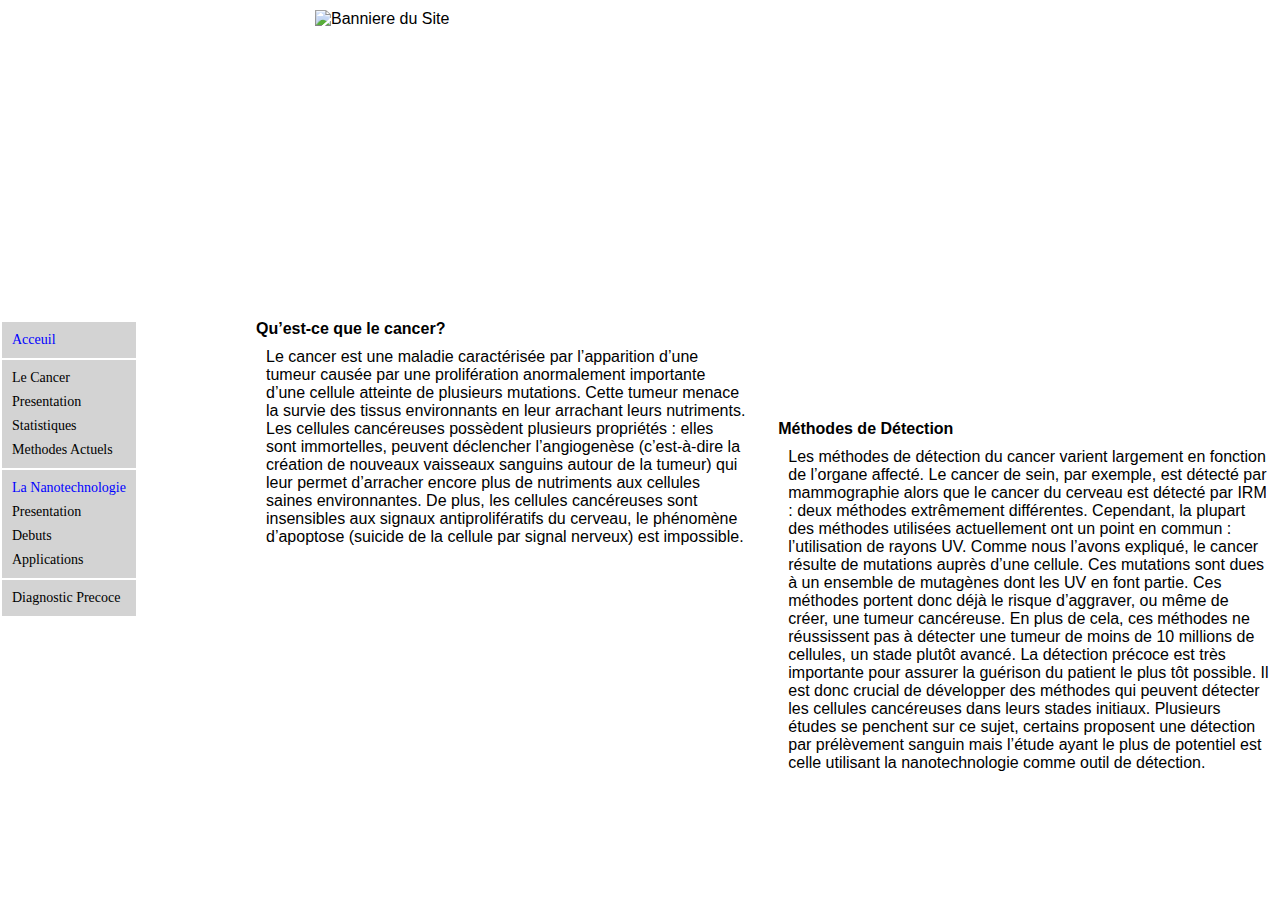
==== TPE/cancer.html @ c3c60a15 "Added nanotech and cancer pages" ====
<!DOCTYPE html>
<html>

<head>
<meta charset="utf-8">
<link rel="stylesheet" href="global.css">
<script>
	window.onscroll = function() {stickfunc()};

	var navbar = document.getElementById("navigation");
	var sticky = navbar.offsetTop;

	function stickfunc() {
		if (windows.pageYOffset >= sticky) {
			navbar.classList.add("sticky")
		}
		else {
			navbar.classList.remove("sticky")
		}
	}
</script>
<title>La Nanotechnologie</title>
</head>

<body>
	<header>
		<img src="banner.png" alt="Banniere du Site" />
		<div id="navigation">
			<nav>
				<ul>
					<div class="navsec">
						<a href="index.html"; target="_blank_"><li>Acceuil</li></a>
					</div>
					<div class="navsec">
						<li>Le Cancer</li>
						<ol>
							<li>Presentation</li>
							<li>Statistiques</li>
							<li>Methodes Actuels</li>
						</ol>
					</div>
					<div class="navsec">
						<a href="nanotech.html"; target="_blank_"><li>La Nanotechnologie</li></a>
						<ol>
							<li>Presentation</li>
							<li>Debuts</li>
							<li>Applications</li>
						</ol>
					</div>
					<div class="navsec">
						<li>Diagnostic Precoce</li>
					</div>
				</ul>
			</nav>
		</div>
	</header>
	<div id="blocpage" >
		<section class="leftpar">
			<h4>Qu’est-ce que le cancer?</h4>
			<p>Le cancer est une maladie caractérisée par l’apparition d’une tumeur causée par une prolifération anormalement importante d’une cellule atteinte de plusieurs mutations. Cette tumeur menace la survie des tissus environnants en leur arrachant leurs nutriments.
			Les cellules cancéreuses possèdent plusieurs propriétés : elles sont immortelles, peuvent déclencher l’angiogenèse (c’est-à-dire la création de nouveaux vaisseaux sanguins autour de la tumeur) qui leur permet d’arracher encore plus de nutriments aux cellules saines environnantes. De plus, les cellules cancéreuses sont insensibles aux signaux antiprolifératifs du cerveau, le phénomène d’apoptose (suicide de la cellule par signal nerveux) est impossible.
			</p>
		</section>
		<section class="rightpar">
			<h4>Méthodes de Détection</h4>
			<p>Les méthodes de détection du cancer varient largement en fonction de l’organe affecté. Le cancer de sein, par exemple, est détecté par mammographie alors que le cancer du cerveau est détecté par IRM : deux méthodes extrêmement différentes. Cependant, la plupart des méthodes utilisées actuellement ont un point en commun : l’utilisation de rayons UV. Comme nous l’avons expliqué, le cancer résulte de mutations auprès d’une cellule. Ces mutations sont dues à un ensemble de  mutagènes dont les UV en font partie. Ces méthodes portent donc déjà le risque d’aggraver, ou même de créer, une tumeur cancéreuse.
			En plus de cela, ces méthodes ne réussissent pas à détecter une tumeur de moins de 10 millions de cellules, un stade plutôt avancé. La détection précoce est  très importante pour assurer la guérison du patient le plus tôt possible. Il est donc crucial de développer des méthodes qui peuvent détecter les cellules cancéreuses dans leurs stades initiaux.
			Plusieurs études se penchent sur ce sujet, certains proposent une détection par prélèvement sanguin mais l’étude ayant le plus de potentiel est celle utilisant la nanotechnologie comme outil de détection.
			</p>
		</section>

</body>
---- TPE/global.css ----
* {
	box-sizing: border-box;
	margin: 0;
	padding: 0;
}
body {
	font-family: Helvetica;
}

header img {
	display: block;
	margin: 10px auto;
	height: 300px;
	width: 650px;
}

#navigation {
	width: flex 1 1;
	font-size: 14px;
	float: left;
	overflow: hidden;
	font-family: Verdana;
}

nav li {
	display: block;
	margin: 8px;
}

.navsec {
	margin: 2px;
	padding: 2px;
	border: 1px transparent;
	background-color: #D3D3D3;
}

#blocpage {
	width: 80%;
	float: right;
}

.leftpar {
	width:49%;
	float: left;
	clear: right;
	margin-right: 2%;
	height: 100px;
}

.rightpar {
	width: 49%;
	float: right;
	clear: left;
	height: 100px;
}

.sticky {
  position: fixed;
  top: 0;
  width: 100%;
}


a {
	text-decoration: none;
	color: blue;
}


a:hover{
	text-decoration: underline;
	color: blue;
}

p {
	margin: 10px;
}


footer p {
	display: block;
	clear: both;
	margin: 30px;
}
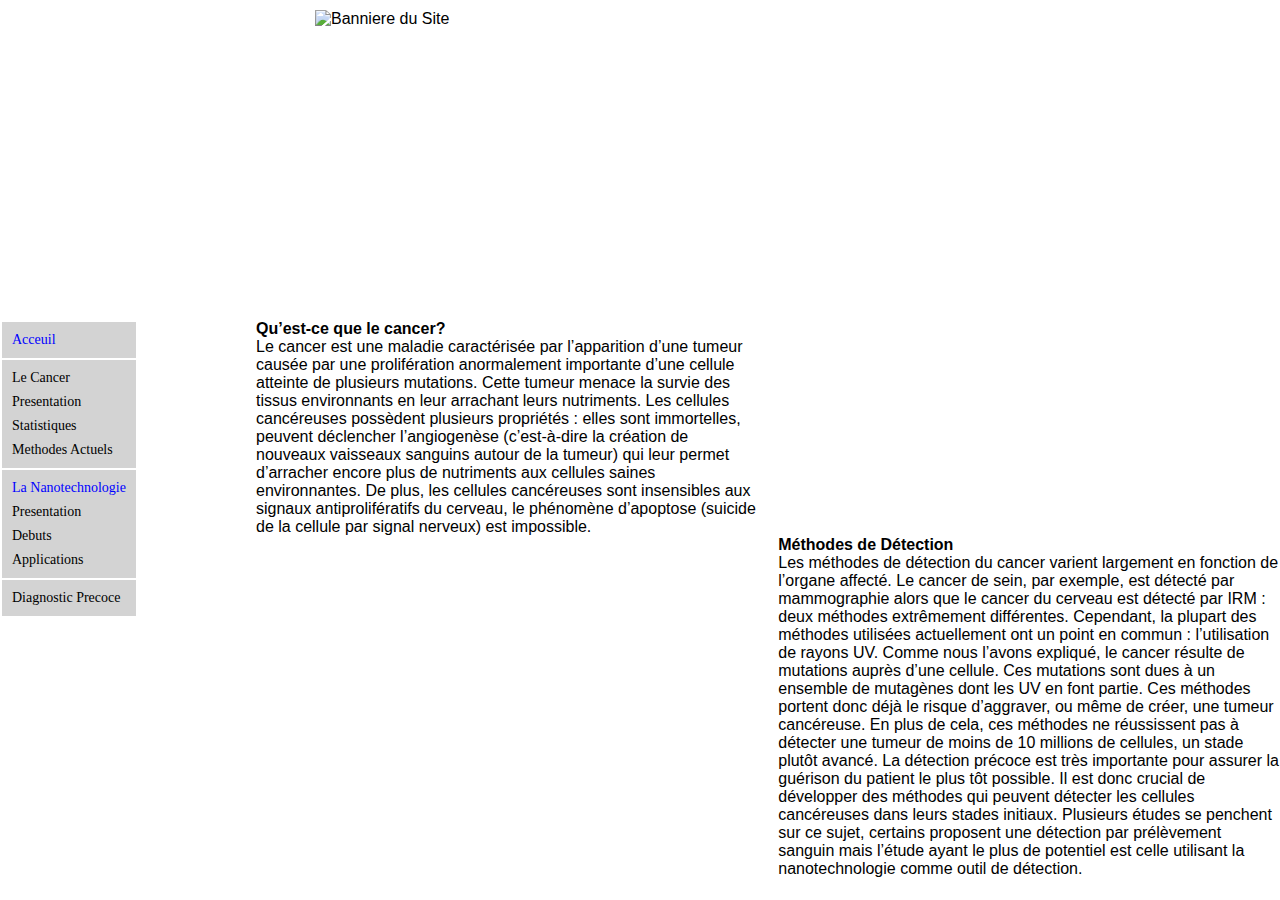
==== commit 475e8a09: "Pictures + content" ====
--- a/TPE/cancer.html
+++ b/TPE/cancer.html
@@ -19,7 +19,7 @@
 		}
 	}
 </script>
-<title>La Nanotechnologie</title>
+<title>Le Cancer</title>
 </head>
 
 <body>
@@ -68,5 +68,7 @@
 			Plusieurs études se penchent sur ce sujet, certains proposent une détection par prélèvement sanguin mais l’étude ayant le plus de potentiel est celle utilisant la nanotechnologie comme outil de détection.
 			</p>
 		</section>
+	</div>
 
-</body>	+</body>
+</html>--- a/TPE/global.css
+++ b/TPE/global.css
@@ -44,14 +44,12 @@
 	float: left;
 	clear: right;
 	margin-right: 2%;
-	height: 100px;
 }
 
 .rightpar {
 	width: 49%;
 	float: right;
 	clear: left;
-	height: 100px;
 }
 
 .sticky {
@@ -73,7 +71,7 @@
 }
 
 p {
-	margin: 10px;
+	margin: : 10px;
 }
 
 
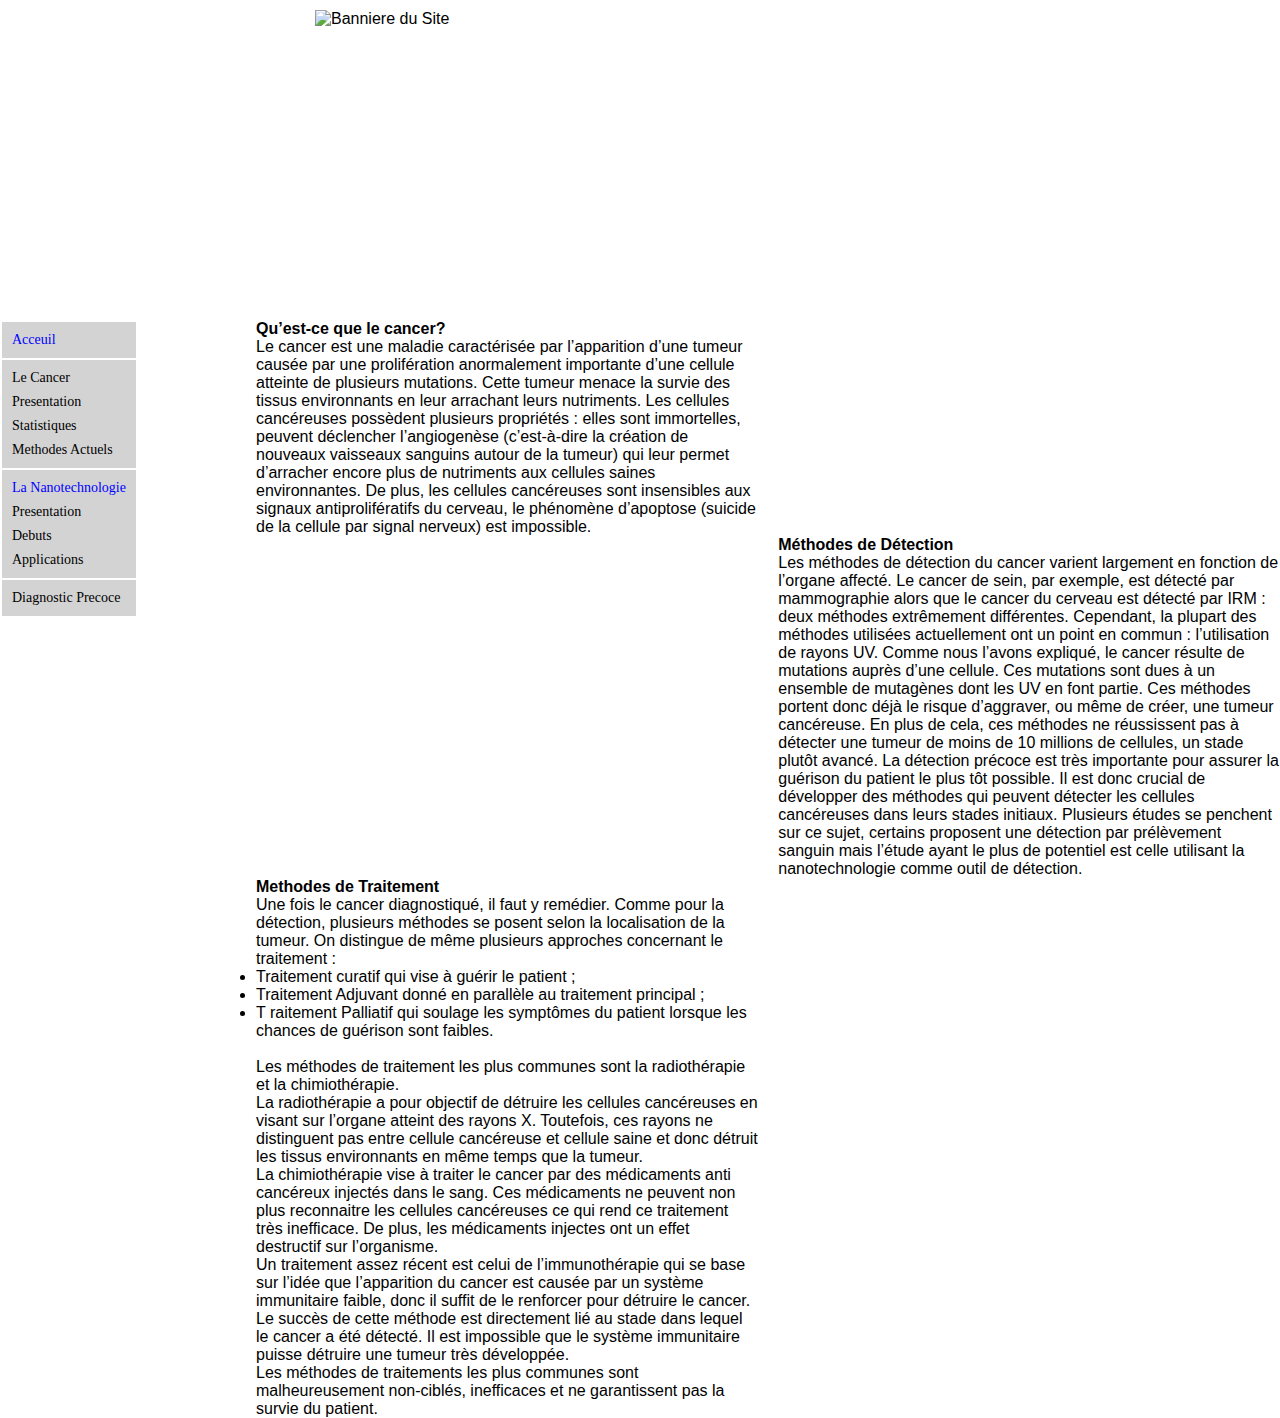
==== commit 84373812: "Added Content" ====
--- a/TPE/cancer.html
+++ b/TPE/cancer.html
@@ -68,7 +68,21 @@
 			Plusieurs études se penchent sur ce sujet, certains proposent une détection par prélèvement sanguin mais l’étude ayant le plus de potentiel est celle utilisant la nanotechnologie comme outil de détection.
 			</p>
 		</section>
+		<section class="leftpar">
+			<h4>Methodes de Traitement</h4>
+			<p>Une fois le cancer diagnostiqué, il faut y remédier. Comme pour la détection, plusieurs méthodes se posent selon la localisation de la tumeur. On distingue de même plusieurs approches concernant le traitement :<br />
+				<ul>
+					<li> Traitement curatif qui vise à guérir le patient ;</li>
+					<li> Traitement Adjuvant donné en parallèle au traitement principal ;</li>
+					<li>T raitement Palliatif qui soulage les symptômes du patient lorsque les chances de guérison sont faibles.</li>
+				</ul><br />
+			Les méthodes de traitement les plus communes sont la radiothérapie et la chimiothérapie. <br />
+			La radiothérapie a pour objectif de détruire les cellules cancéreuses en visant sur l’organe atteint des rayons X. Toutefois, ces rayons ne distinguent pas entre cellule cancéreuse et cellule saine et donc détruit les tissus environnants en même temps que la tumeur.<br />
+			La chimiothérapie vise à traiter le cancer par des médicaments anti cancéreux injectés dans le sang. Ces médicaments ne peuvent non plus reconnaitre les cellules cancéreuses ce qui rend ce traitement très inefficace. De plus, les médicaments injectes ont un effet destructif sur l’organisme.<br />
+			Un traitement assez récent est celui de l’immunothérapie qui se base sur l’idée que l’apparition du cancer est causée par un système immunitaire faible, donc il suffit de le renforcer pour détruire le cancer. Le succès de cette méthode est directement lié au stade dans lequel le cancer a été détecté. Il est impossible que le système immunitaire puisse détruire une tumeur très développée.<br />
+			Les méthodes de traitements les plus communes sont malheureusement non-ciblés, inefficaces et ne garantissent pas la survie du patient. </p>
+		</section>
+
 	</div>
-
 </body>
 </html>--- a/TPE/global.css
+++ b/TPE/global.css
@@ -43,7 +43,6 @@
 	width:49%;
 	float: left;
 	clear: right;
-	margin-right: 2%;
 }
 
 .rightpar {
@@ -75,6 +74,7 @@
 }
 
 
+
 footer p {
 	display: block;
 	clear: both;
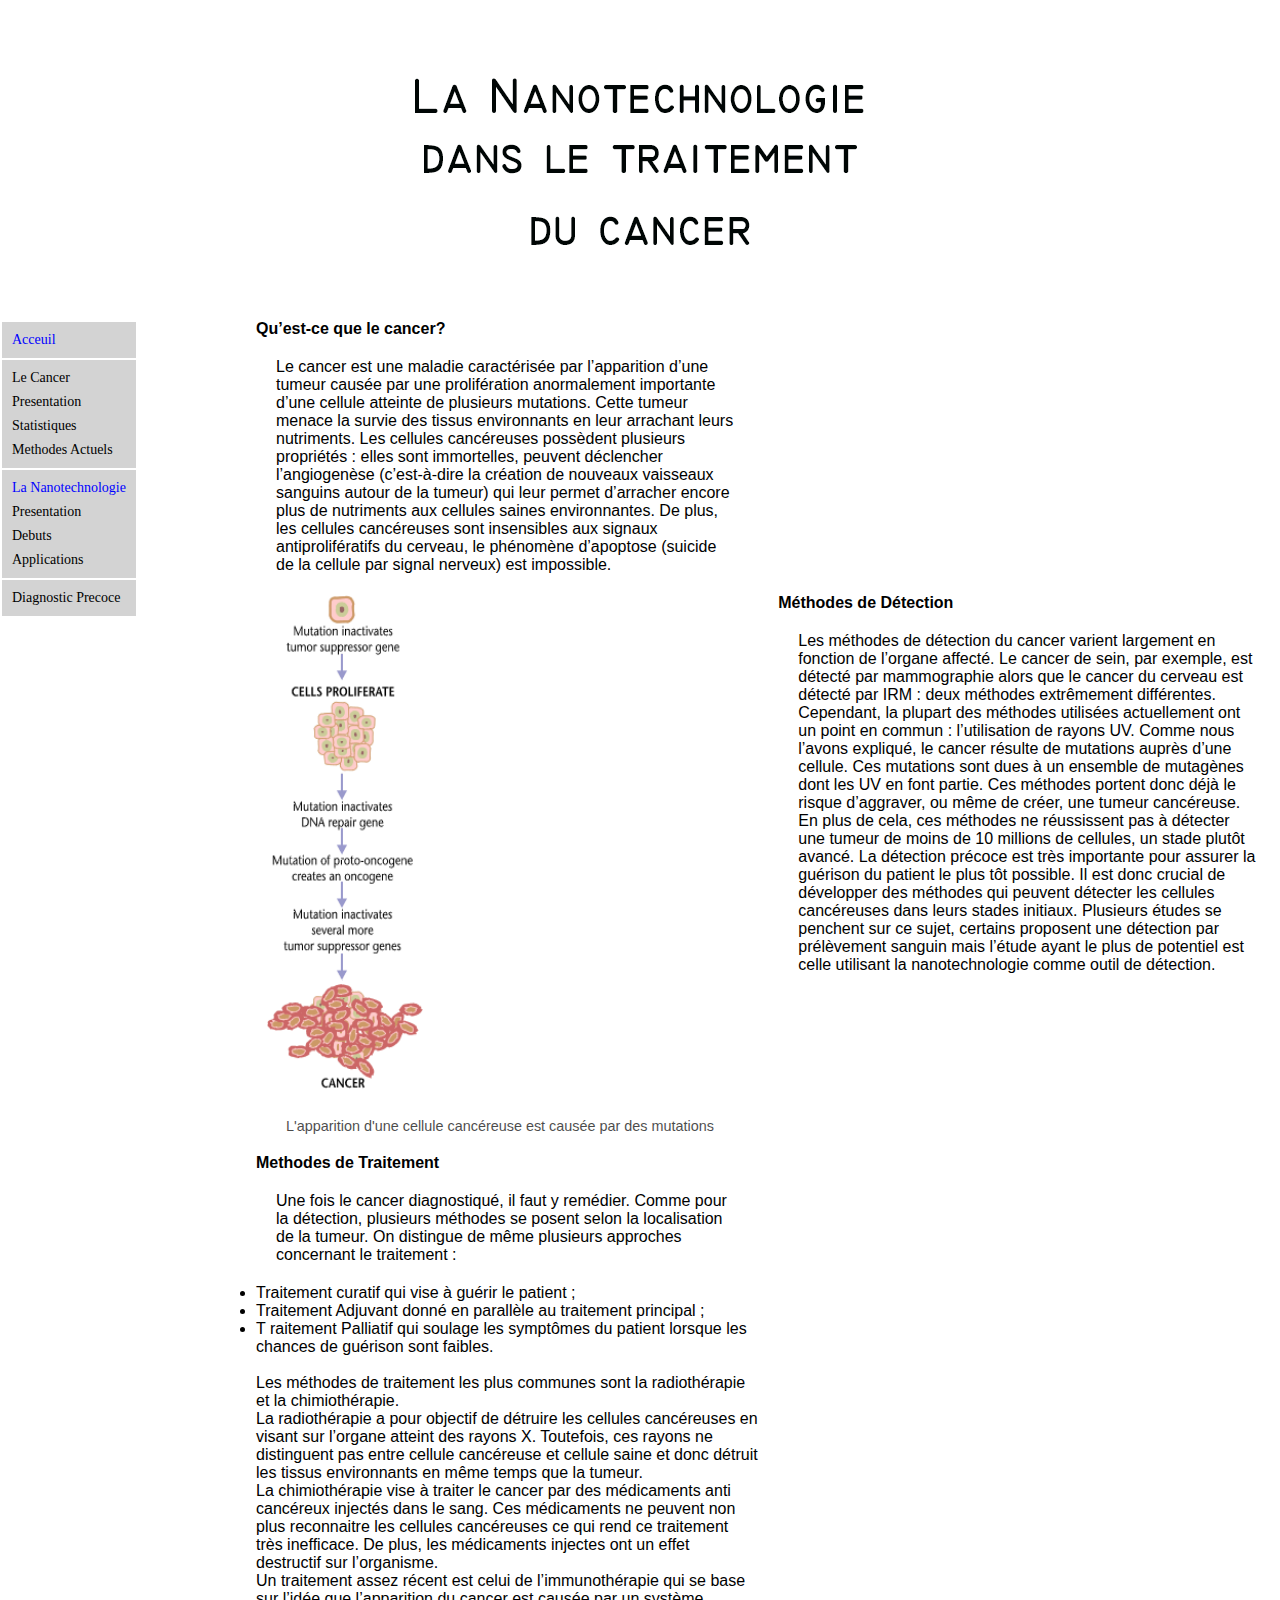
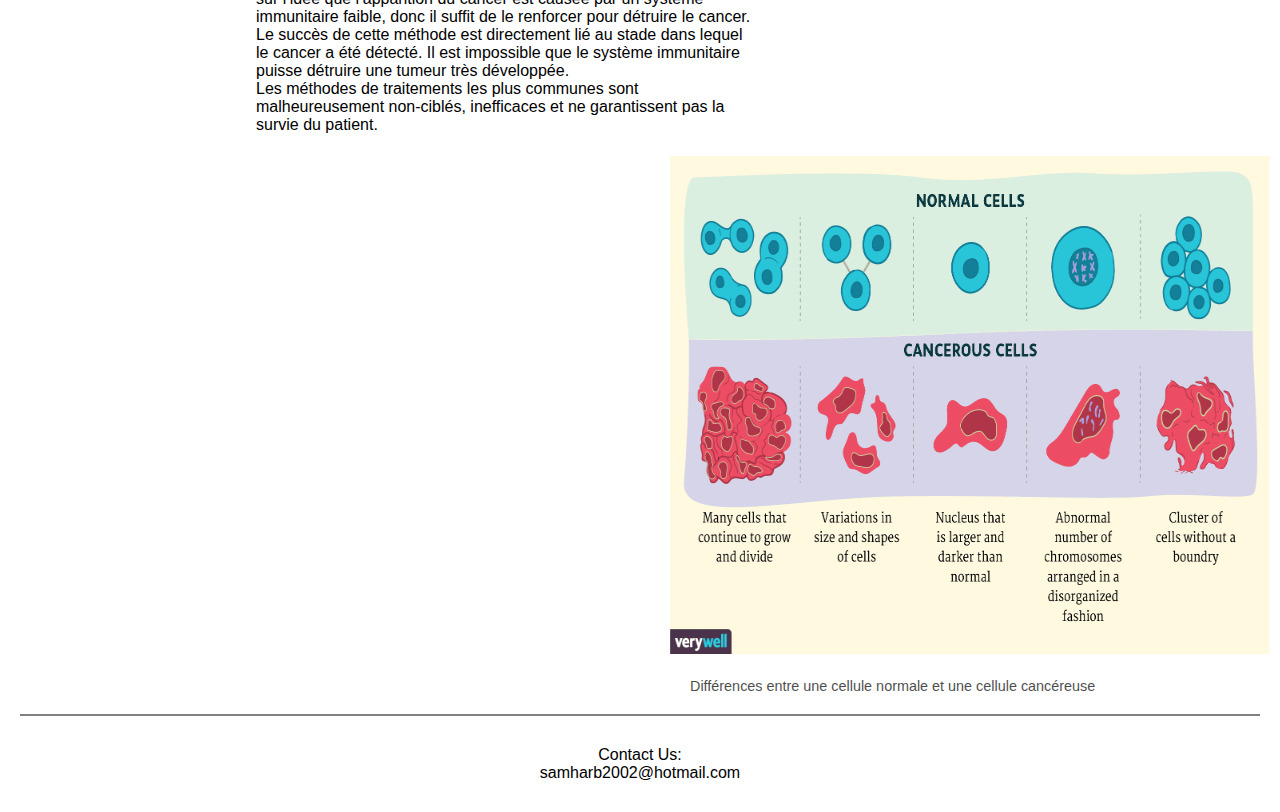
==== commit a9dbdd61: "Added pictures and content" ====
--- a/TPE/cancer.html
+++ b/TPE/cancer.html
@@ -24,7 +24,7 @@
 
 <body>
 	<header>
-		<img src="banner.png" alt="Banniere du Site" />
+		<img src="Banniere.png" alt="Banniere du Site" />
 		<div id="navigation">
 			<nav>
 				<ul>
@@ -68,7 +68,11 @@
 			Plusieurs études se penchent sur ce sujet, certains proposent une détection par prélèvement sanguin mais l’étude ayant le plus de potentiel est celle utilisant la nanotechnologie comme outil de détection.
 			</p>
 		</section>
-		<section class="leftpar">
+		<section class="imageleft">
+			<img src="cancer-mutations.png" width="160px" height="500px">
+			<p>L'apparition d'une cellule cancéreuse est causée par des mutations</p>
+		</section>
+		<section class="leftpar" style="clear:left;">
 			<h4>Methodes de Traitement</h4>
 			<p>Une fois le cancer diagnostiqué, il faut y remédier. Comme pour la détection, plusieurs méthodes se posent selon la localisation de la tumeur. On distingue de même plusieurs approches concernant le traitement :<br />
 				<ul>
@@ -82,7 +86,13 @@
 			Un traitement assez récent est celui de l’immunothérapie qui se base sur l’idée que l’apparition du cancer est causée par un système immunitaire faible, donc il suffit de le renforcer pour détruire le cancer. Le succès de cette méthode est directement lié au stade dans lequel le cancer a été détecté. Il est impossible que le système immunitaire puisse détruire une tumeur très développée.<br />
 			Les méthodes de traitements les plus communes sont malheureusement non-ciblés, inefficaces et ne garantissent pas la survie du patient. </p>
 		</section>
-
+		<section class="imageright">
+			<img src="cancer-differences.png" width="600px" height="500px" />
+			<p>Différences entre une cellule normale et une cellule cancéreuse</p>
+		</section>
+	</div>
+	<div id="footer">
+		<p>Contact Us: <br /> samharb2002@hotmail.com</p>
 	</div>
 </body>
 </html>--- a/TPE/global.css
+++ b/TPE/global.css
@@ -11,7 +11,7 @@
 	display: block;
 	margin: 10px auto;
 	height: 300px;
-	width: 650px;
+	width: 500px;
 }
 
 #navigation {
@@ -57,6 +57,25 @@
   width: 100%;
 }
 
+.imageright p {
+	font-size: .9em;
+	opacity: 0.7;
+}
+
+.imageleft p {
+	font-size: .9em;
+	opacity: 0.7;
+}
+
+.imageright {
+	float:right; 
+	margin-right: 10px;
+}
+
+.imageleft {
+	float:left; 
+	margin-left: 10px;
+}
 
 a {
 	text-decoration: none;
@@ -70,13 +89,18 @@
 }
 
 p {
-	margin: : 10px;
+	margin: 20px;
+	padding: : 20px;
 }
 
+#footer {
+	clear: both;
+	margin: 20px;
+	border-top: 2px solid grey;
+}
 
-
-footer p {
-	display: block;
+#footer p {
 	clear: both;
 	margin: 30px;
+	text-align: center;
 }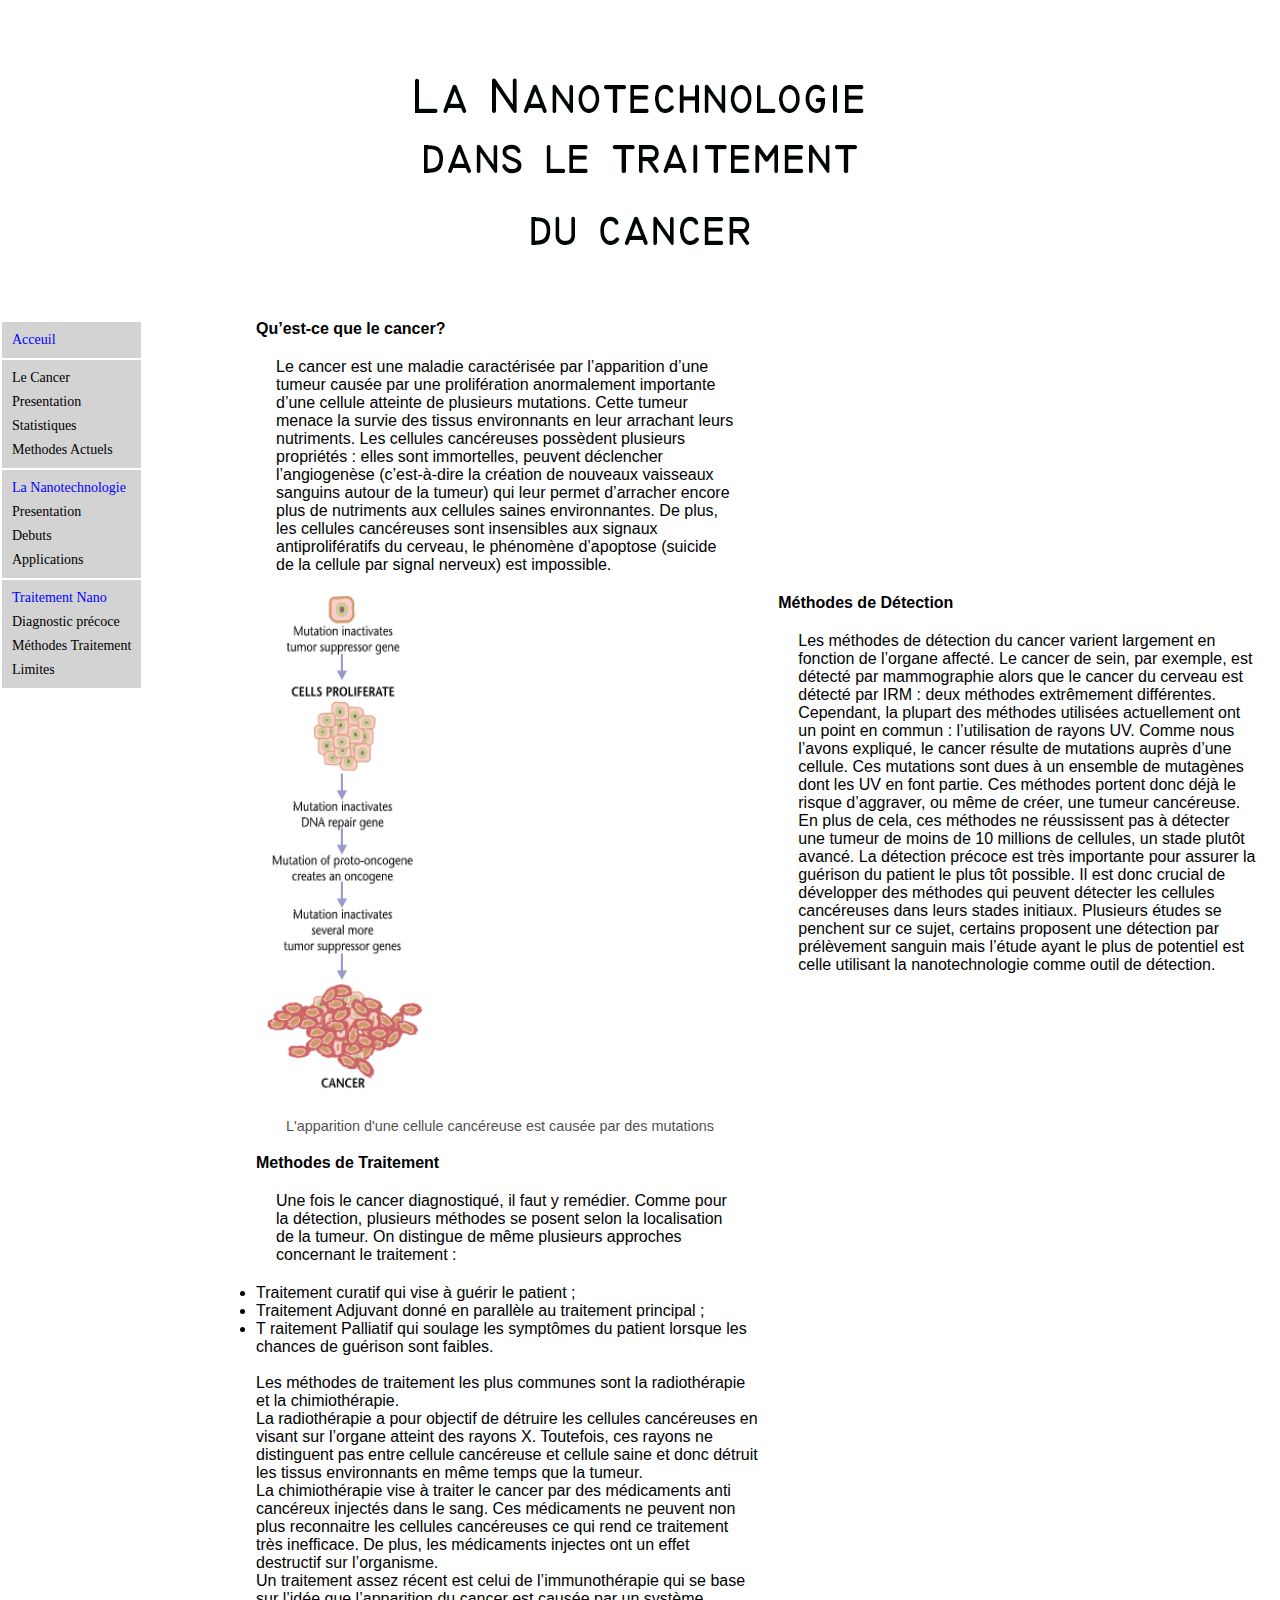
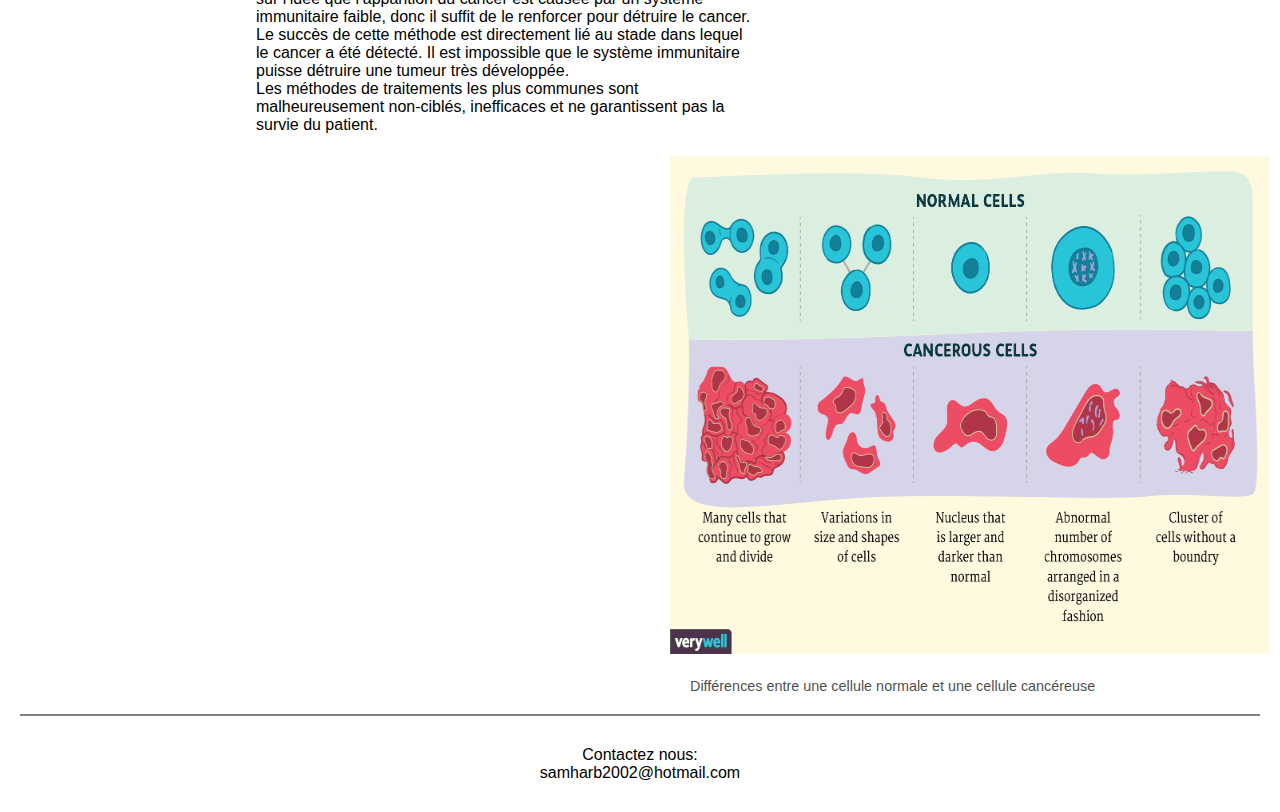
==== commit 72965a2b: "Added content and page" ====
--- a/TPE/cancer.html
+++ b/TPE/cancer.html
@@ -48,7 +48,12 @@
 						</ol>
 					</div>
 					<div class="navsec">
-						<li>Diagnostic Precoce</li>
+						<a href="traitement-nano.html"; target="_blank_"><li>Traitement Nano</li></a>
+						<ol>
+							<li>Diagnostic précoce</li>
+							<li>Méthodes Traitement</li>
+							<li>Limites</li>
+						</ol>
 					</div>
 				</ul>
 			</nav>
@@ -92,7 +97,7 @@
 		</section>
 	</div>
 	<div id="footer">
-		<p>Contact Us: <br /> samharb2002@hotmail.com</p>
+		<p>Contactez nous: <br /> samharb2002@hotmail.com</p>
 	</div>
 </body>
 </html>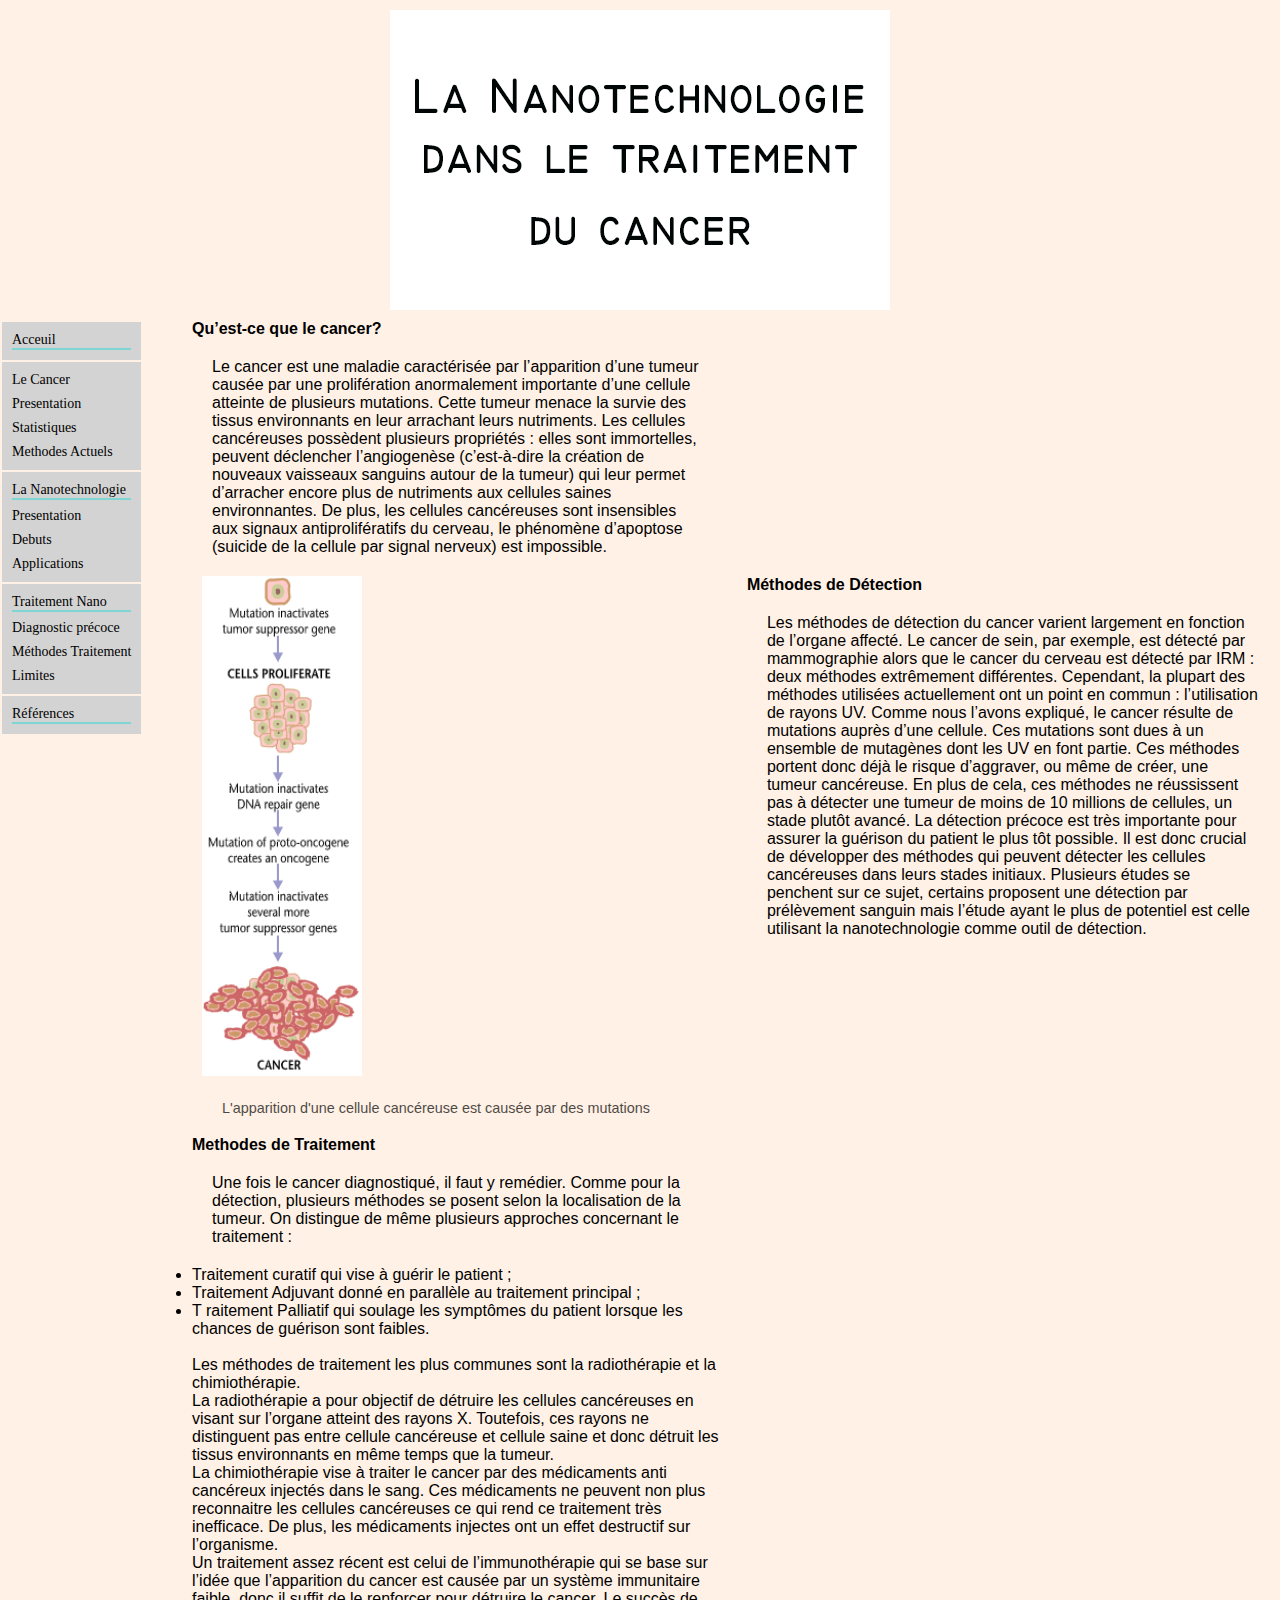
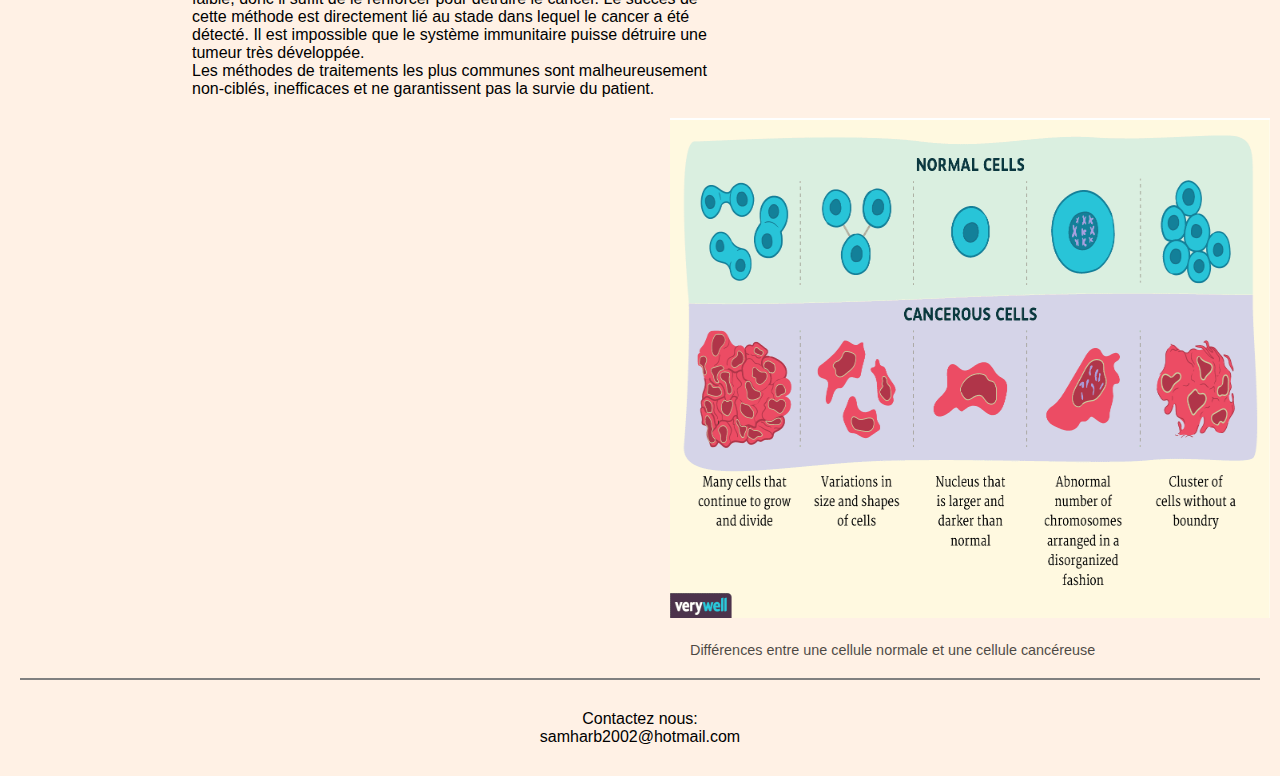
==== commit 510bd967: "Added reference page" ====
--- a/TPE/cancer.html
+++ b/TPE/cancer.html
@@ -55,6 +55,9 @@
 							<li>Limites</li>
 						</ol>
 					</div>
+					<div class="navsec">
+						<a href="references.html"; target="_blank_"><li>Références</li></a>
+					</div>
 				</ul>
 			</nav>
 		</div>
--- a/TPE/global.css
+++ b/TPE/global.css
@@ -5,6 +5,7 @@
 }
 body {
 	font-family: Helvetica;
+	background-color: #fff1e5;
 }
 
 header img {
@@ -35,7 +36,7 @@
 }
 
 #blocpage {
-	width: 80%;
+	width: 85%;
 	float: right;
 }
 
@@ -79,13 +80,16 @@
 
 a {
 	text-decoration: none;
-	color: blue;
+	color: black;
 }
 
+a li {
+	border-bottom: 2px solid rgba(41,217,214,.5);
+}
 
-a:hover{
-	text-decoration: underline;
-	color: blue;
+a:hover li{
+	text-decoration: none;
+	background-color: rgba(41,217,214,.5);
 }
 
 p {
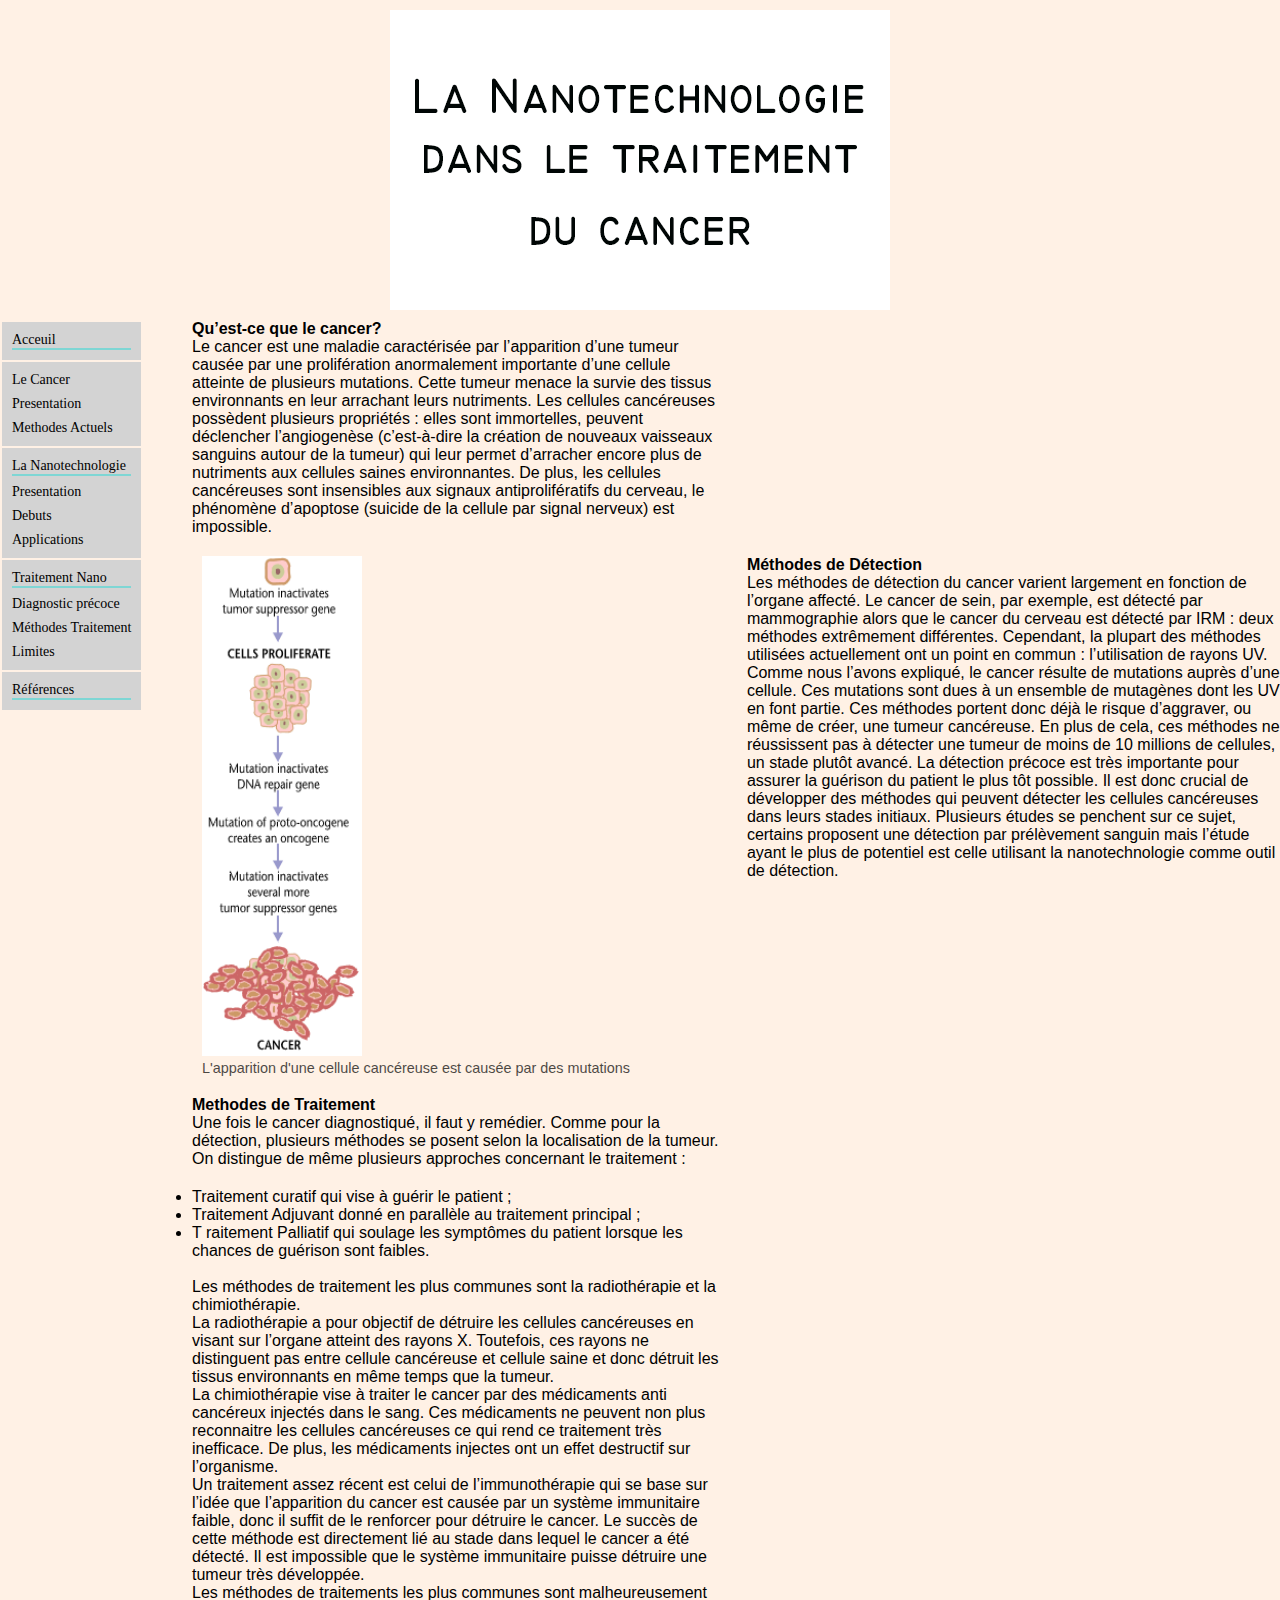
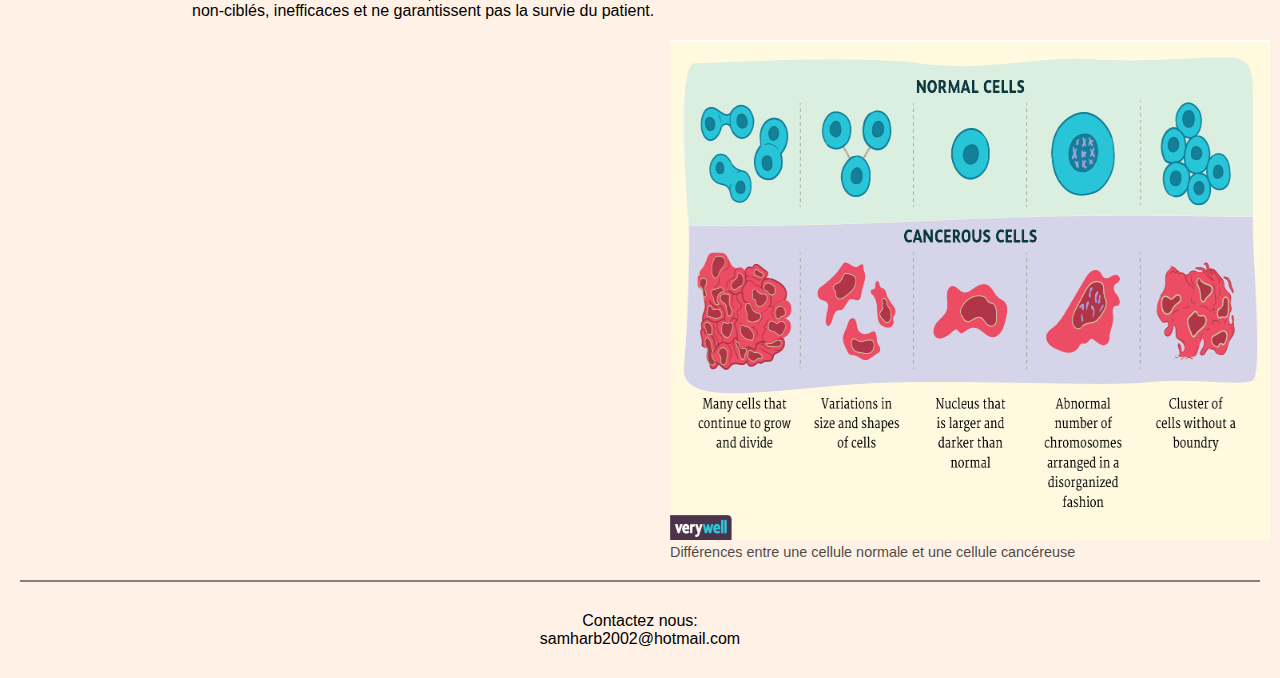
==== commit fb79dc37: "Small Changes" ====
--- a/TPE/cancer.html
+++ b/TPE/cancer.html
@@ -35,7 +35,6 @@
 						<li>Le Cancer</li>
 						<ol>
 							<li>Presentation</li>
-							<li>Statistiques</li>
 							<li>Methodes Actuels</li>
 						</ol>
 					</div>
--- a/TPE/global.css
+++ b/TPE/global.css
@@ -93,7 +93,7 @@
 }
 
 p {
-	margin: 20px;
+	margin-bottom: 20px;
 	padding: : 20px;
 }
 
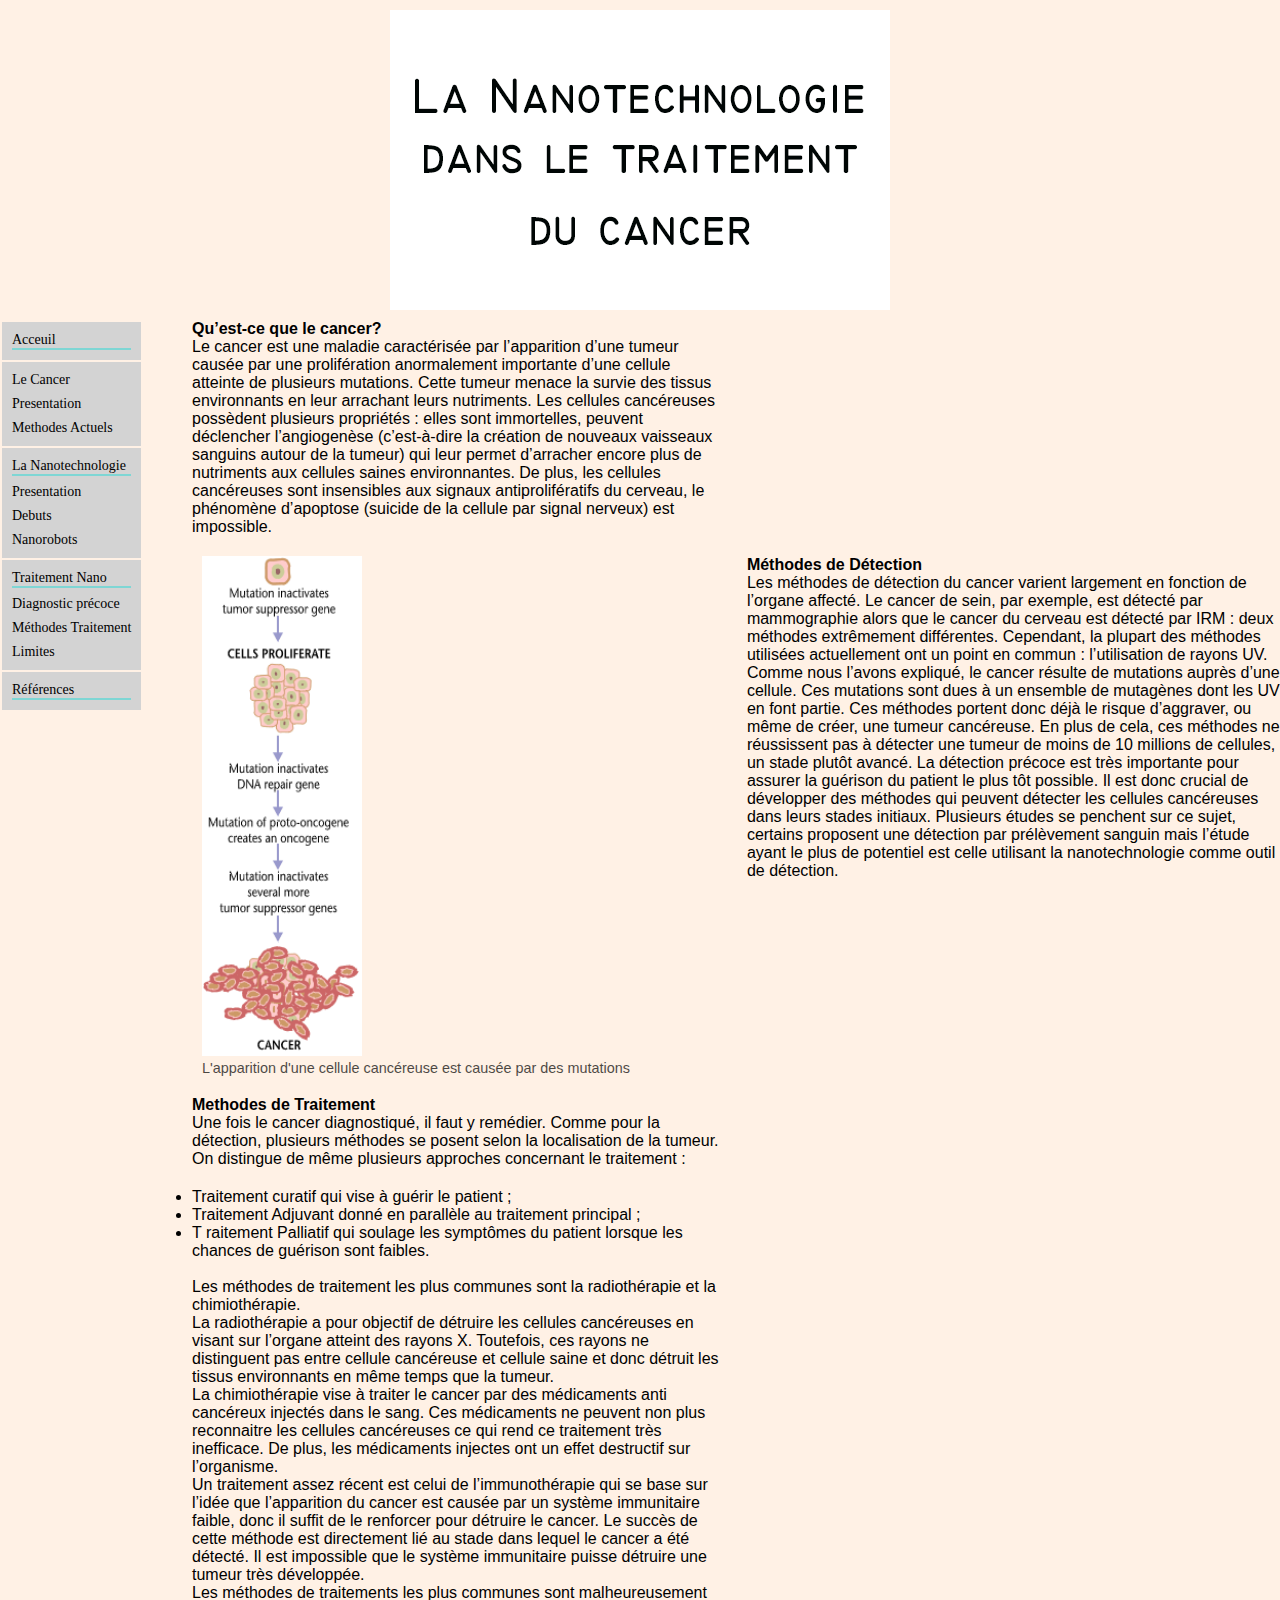
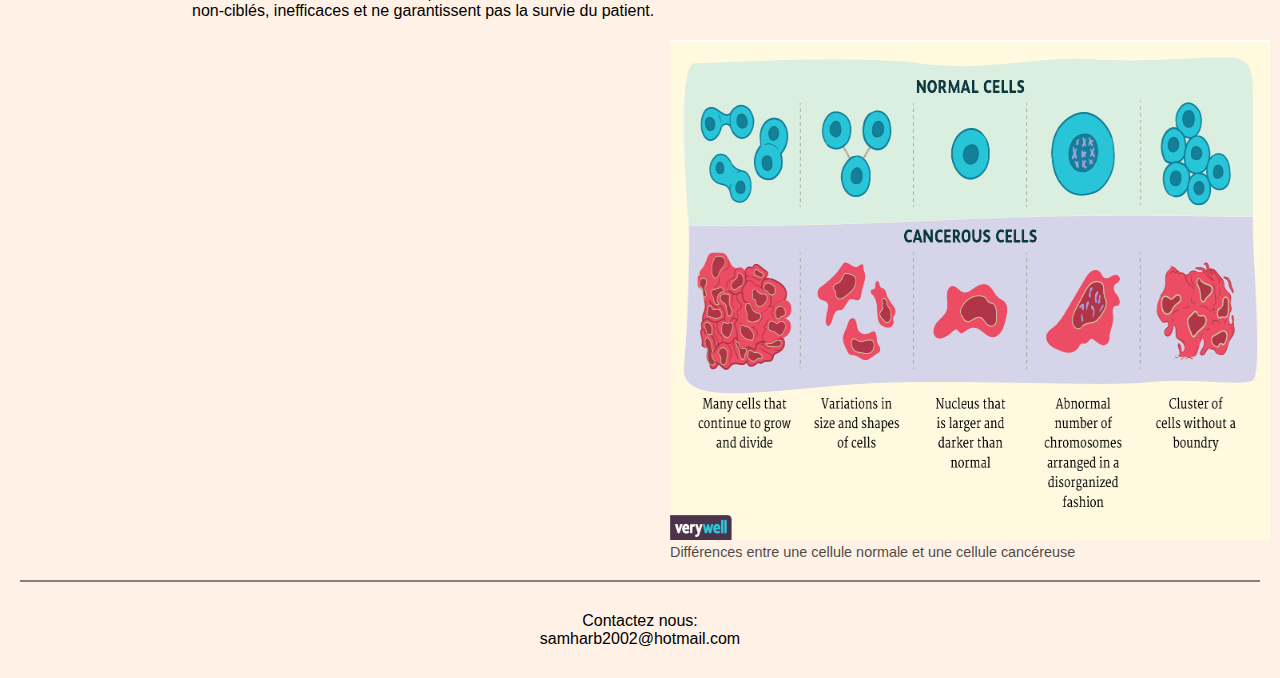
==== commit 8f6c1762: "Small change" ====
--- a/TPE/cancer.html
+++ b/TPE/cancer.html
@@ -43,7 +43,7 @@
 						<ol>
 							<li>Presentation</li>
 							<li>Debuts</li>
-							<li>Applications</li>
+							<li>Nanorobots</li>
 						</ol>
 					</div>
 					<div class="navsec">
